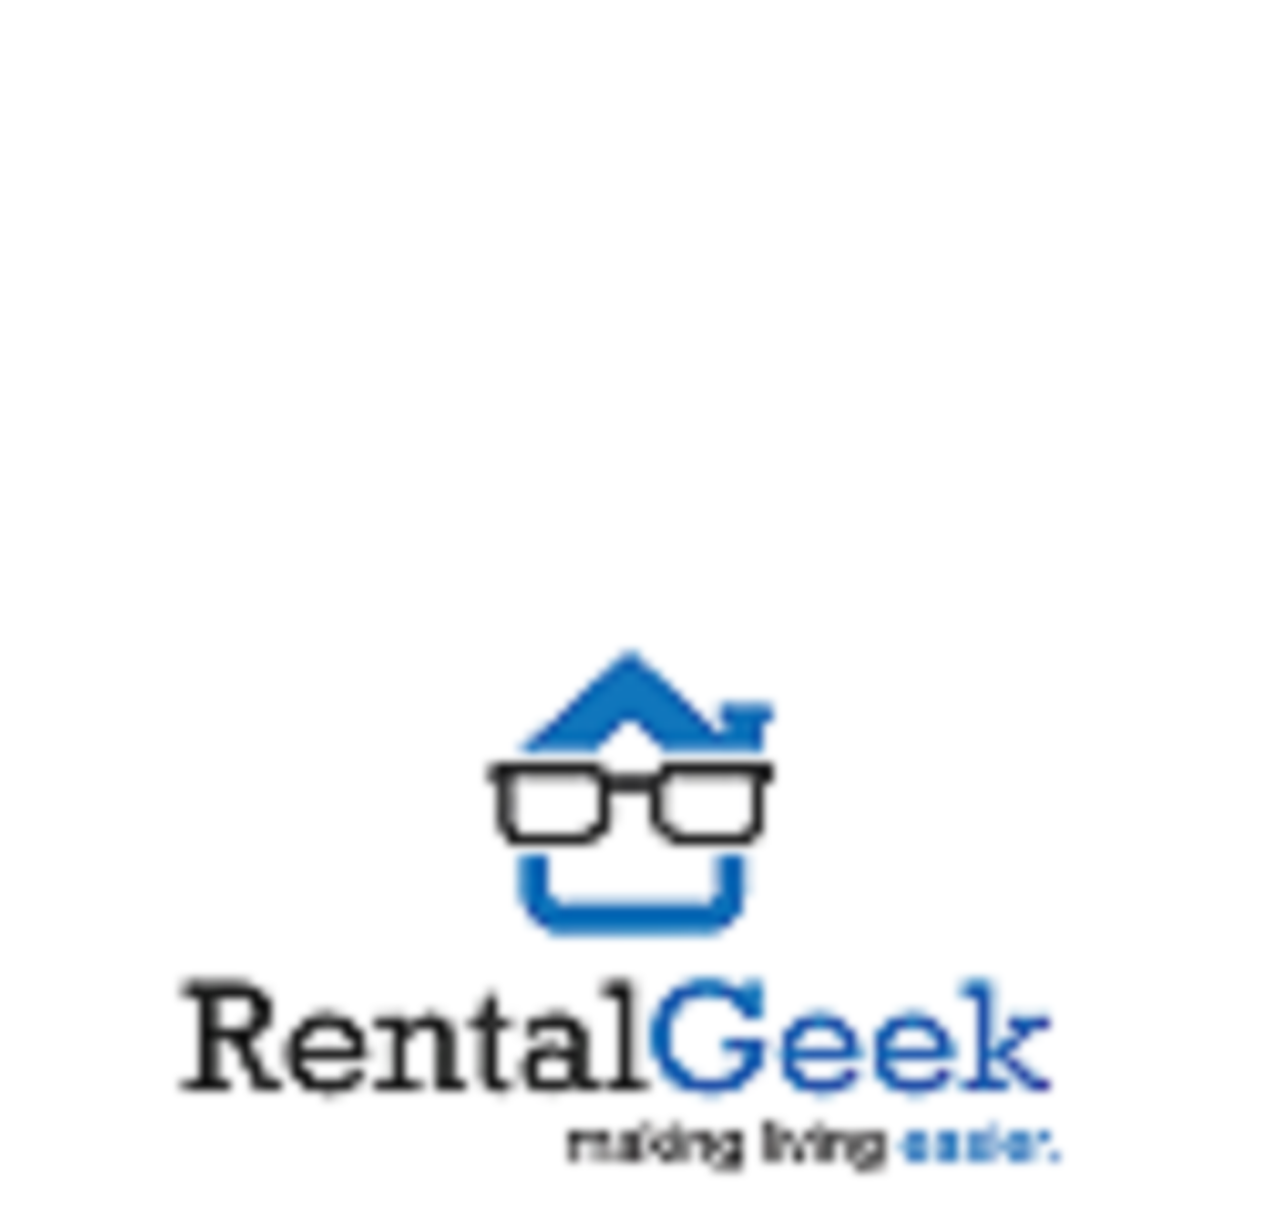
==== index.htm @ 7c281c19 "test" ====
<!DOCTYPE html PUBLIC "-//W3C//DTD XHTML 1.0 Transitional//EN" "http://www.w3.org/TR/xhtml1/DTD/xhtml1-transitional.dtd">
<html xmlns="http://www.w3.org/1999/xhtml" xml:lang="en" lang="en">
<head>
<meta http-equiv="Content-Type" content="text/html; charset=utf-8" />
<meta name="viewport" content="width=device-width, initial-scale=1.0, user-scalable=no, minimum-scale=1.0, maximum-scale=1.0" />
<meta name="apple-mobile-web-app-capable" content="yes" />
<meta name="apple-mobile-web-app-status-bar-style" content="black-translucent" />
<title>Imggallery</title>
<link href="style.css"rel="stylesheet" type="text/css" />
<link href="font.css"rel="stylesheet" type="text/css" />	




</head>

<body style=" background:#fff;">

<!------------------------------------logobar---------------------------->

<div id="logo-bar">
		<div id="logo-content">
				
				<div id="logo-box" style="margin-top: 50%;">
						<a href="login.htm"><img src="images/logo.png" style="width:80%;"/></a>
				</div>
				
		</div>
</div>



</body>
</html>
---- style.css ----
/* CSS Document */
html{
	width: 100%;
	height: 100%;
}
body{
	font-family:Arial, Helvetica, sans-serif;
	margin:0;
	padding:0;
}
/***************************** logobar****************/
#logo-bar{
	width:100%;
	height:auto;
	float:left;
	
	
}
#logo-content{
	width:100%;
	height:auto;
	float:left;
	
	padding-bottom:1%;
	background:none;
}
#logo-box{
	width:100%;
	height:auto;
	float:left;
	margin-top:2%;
	text-align:center;
}

#login-box{
	width:100%;
	height:auto;
	float:left;
	margin-top:2%;

}
/*****************************logobar end****************/


.imagebox{
	width:100%;
	height:auto;
	float:left;
	
}
.imagetextbox{
	width:100%;
	height:auto;
	float:left;
	position:absolute;
	
	bottom:0%;
}
.imagetext{
	width:98%;
	height:auto;
	float:left;
	padding: 1%;
	background:url(images/bg5.png) repeat;
}
#search-box{
	width:90%;
	height:auto;
	float:left;
	position:absolute;
	margin-left:5%;
	margin-top:3%;
	
}

#search{
	width:100%;
	height:auto;
	float:left;
	margin-bottom:1%;
}

#search-content{
	width:96%;
	height:85px;
	float: left;
	padding:2%;	
	margin-top: 14%;
	border-radius:5px;
}


#bannertext{
	width:100%;
	height:auto;
	float:left;
	background:url(images/bg5.png) repeat;
}

/*****************************content end****************/
#content-bar{
	width:100%;
	height:auto;
	float:left;
	margin-top:17%;
}

#content{
	width:96%;
	height:auto;
	float:left;
	margin-left:2%;
}

.content-box{
	width:100%;
	height:auto;
	float:left;
}

.listbox{
	width:98%;
	height: auto;
	float: left;
	padding: 1%;
	padding-bottom: 2%;
	padding-top: 2%;
	border-bottom: 1px solid #999;
}
.listimg{
	width:25%;
	height: auto;
	float: left;
}
.list_content{
	width:73%;
	height: auto;
	float: left;
	margin-left: 2%;
}
/*****************************advertise end****************/

#footer{
	width:100%;
	height:auto;
	float:left;
	
	margin-top:3%;
}

#footer-box{
	width:100%;
	height:auto;
	float:left;
	background: #780018;
	

}

.footer-content{
	width:98%;
	height:auto;
	float:left;
	margin-top:3%;
	padding-left:1%;
	padding-right:1%;
	padding-bottom: 1%;
}

.link{
	width:6%;
	height:auto;
	float:left;
	height:17px;
	background:#5d5d5d;
	border-radius:90%;
	padding:3%;
	margin-left:2%;
}

.link:hover{
background:#737273;
}


/*****************************other****************/


.ul{
margin:0px;
padding:0px;
font-family:Arial, Helvetica, sans-serif;
font-size:12px;
color: #fff;
list-style-type:none;
margin-left:2%;
margin-top:3%;
line-height:1.6;
}

.ul2{
margin:0px;
padding:0px;
font-family:Arial, Helvetica, sans-serif;
font-size:11px;
color: #fff;
list-style-type:none;
margin-left:2%;
margin-top:3%;
line-height:1.6;
}

.ul2 li{
font-family:Arial, Helvetica, sans-serif;
font-size:12px;
color:#cacaca;
list-style-type:none;
}

.ul2 li:hover{
color:#fff;
}

#login1{
	width:44%; 
	height:38px; 
	float:left; 
	background:url(images/b.png) no-repeat; 
	background-size:100% 100%;
}


#login2{
	width:44%; 
	height:38px; 
	float:left; 
	background:url(images/b2.png) no-repeat; 
	background-size:100% 100%;
	margin-left:2%;
}

.button{
	width:44.5%;
	height:auto;
	float:left;
	padding:1%;
	text-align:center;
	color:#fff;
	border-radius:2px;
	font-size:22px;
	font-family: 'bebas_neueregular';
	background:#302e2f;
	border:none;
background-image: -o-linear-gradient(bottom, #DE032E 0%, #780018 100%);
background-image: -moz-linear-gradient(bottom, #DE032E 0%, #780018 100%);
background-image: -webkit-linear-gradient(bottom, #DE032E 0%, #780018 100%);
background-image: -ms-linear-gradient(bottom, #DE032E 0%, #780018 100%);
background-image: linear-gradient(to bottom, #DE032E 0%, #780018 100%);
}
.button2{
	width:44.5%;
	height:auto;
	float:left;
	padding:2%;
	text-align:center;
	color:#fff;
	border-radius:2px;
	font-size:22px;
	font-family: 'bebas_neueregular';
	background:#302e2f;
	border:none;
	background-image: -o-linear-gradient(bottom, #302E2F 0%, #575757 100%);
background-image: -moz-linear-gradient(bottom, #302E2F 0%, #575757 100%);
background-image: -webkit-linear-gradient(bottom, #302E2F 0%, #575757 100%);
background-image: -ms-linear-gradient(bottom, #302E2F 0%, #575757 100%);
background-image: linear-gradient(to bottom, #302E2F 0%, #575757 100%);
}
.button3{
	height:auto;
	float:left;
	text-align:center;
	color:#fff;
	border-radius:4px;
	font-size:17px;
	font-family: 'bebas_neueregular';
	background:#cf851b;
	border:none;
	font-size:20px; 
	width:25%;
    padding:3%;
    background-image: -o-linear-gradient(bottom, #FF9500 70%, #CF841B 100%);
	background-image: -moz-linear-gradient(bottom, #FF9500 70%, #CF841B 100%);
	background-image: -webkit-linear-gradient(bottom, #FF9500 70%, #CF841B 100%);
	background-image: -ms-linear-gradient(bottom, #FF9500 70%, #CF841B 100%);
	background-image: linear-gradient(to bottom, #FF9500 70%, #CF841B 100%);
	text-shadow:1px 1px #333;
}

.button3:hover{
	background:rgb(48, 46, 47);
	}

.button4{
	width:40%;
	height:auto;
	float:left;
	text-align:center;
	color:#fff;
	border-radius:4px;
	font-size:17px;
	font-family: 'bebas_neueregular';
	background:#302e2f;
	border:none;
	margin-left:2%; 
	font-size:20px; 
	width:30%;
	 padding:3%;
	 
}

.button4:hover{
	background-image: -o-linear-gradient(bottom, #FF9500 70%, #CF841B 100%);
background-image: -moz-linear-gradient(bottom, #FF9500 70%, #CF841B 100%);
background-image: -webkit-linear-gradient(bottom, #FF9500 70%, #CF841B 100%);
background-image: -ms-linear-gradient(bottom, #FF9500 70%, #CF841B 100%);
background-image: linear-gradient(to bottom, #FF9500 70%, #CF841B 100%);
text-shadow:1px 1px #333;
}
.text{
	font-family: arial;
	font-size:16px;
	color: #333;
	line-height: 1.7;
}

.form1{
	font-family:Arial, Helvetica, sans-serif;
	font-size:14px;
	color:#333333;
	border-radius:4px;
	background:#fff;
	border:none;
	width:92%;
	padding:4%;
	border: 1px solid rgb(199, 200, 202);
}
.form{
	font-family:Arial, Helvetica, sans-serif;
	font-size:14px;
	color:#333333;
	border-radius:1px;
	background:#fff;
	border:none;
	width:94%;
	padding:3%;
	border: 1px solid rgb(199, 200, 202);
}

.form:focus{
    border-color: rgb(186, 14, 49);
    box-shadow: 0px 0px 4px 1px rgba(186, 14, 49, 0.5);
    background-color: rgb(255, 255, 255);
    border: 1px solid rgb(186, 14, 49); 
	border-radius:4px;
}

.form:focus{
    border-color: rgb(186, 14, 49);
    box-shadow: 0px 0px 3px 1px rgba(186, 14, 49, 0.5);
    background-color: rgb(255, 255, 255);
    border: 1px solid rgb(186, 14, 49);  
    border-radius:4px;
}

.clear{
clear:both;
}
/*****************************other end****************/
---- font.css ----
/* font*/

@font-face {
    font-family: 'bebas_neueregular';
    src: url('font2/BebasNeue-webfont.eot');
    src: url('font2/BebasNeue-webfont.eot?#iefix') format('embedded-opentype'),
         url('font2/BebasNeue-webfont.woff') format('woff'),
         url('font2/BebasNeue-webfont.ttf') format('truetype'),
         url('font2/BebasNeue-webfont.svg#bebas_neueregular') format('svg');
    font-weight: normal;
    font-style: normal;
}


@font-face {
    font-family: 'amerika_sansregular';
    src: url('font/AMERSN__-webfont.eot');
    src: url('font/AMERSN__-webfont.eot?#iefix') format('embedded-opentype'),
         url('font/AMERSN__-webfont.woff') format('woff'),
         url('fontAMERSN__-webfont.ttf') format('truetype'),
         url('font/AMERSN__-webfont.svg#amerika_sansregular') format('svg');
    font-weight: normal;
    font-style: normal;
}

h1,h2,h3{	
	font-family: arial;
	
	margin-top:4%;
	color: #fff;
}

/* font end*/
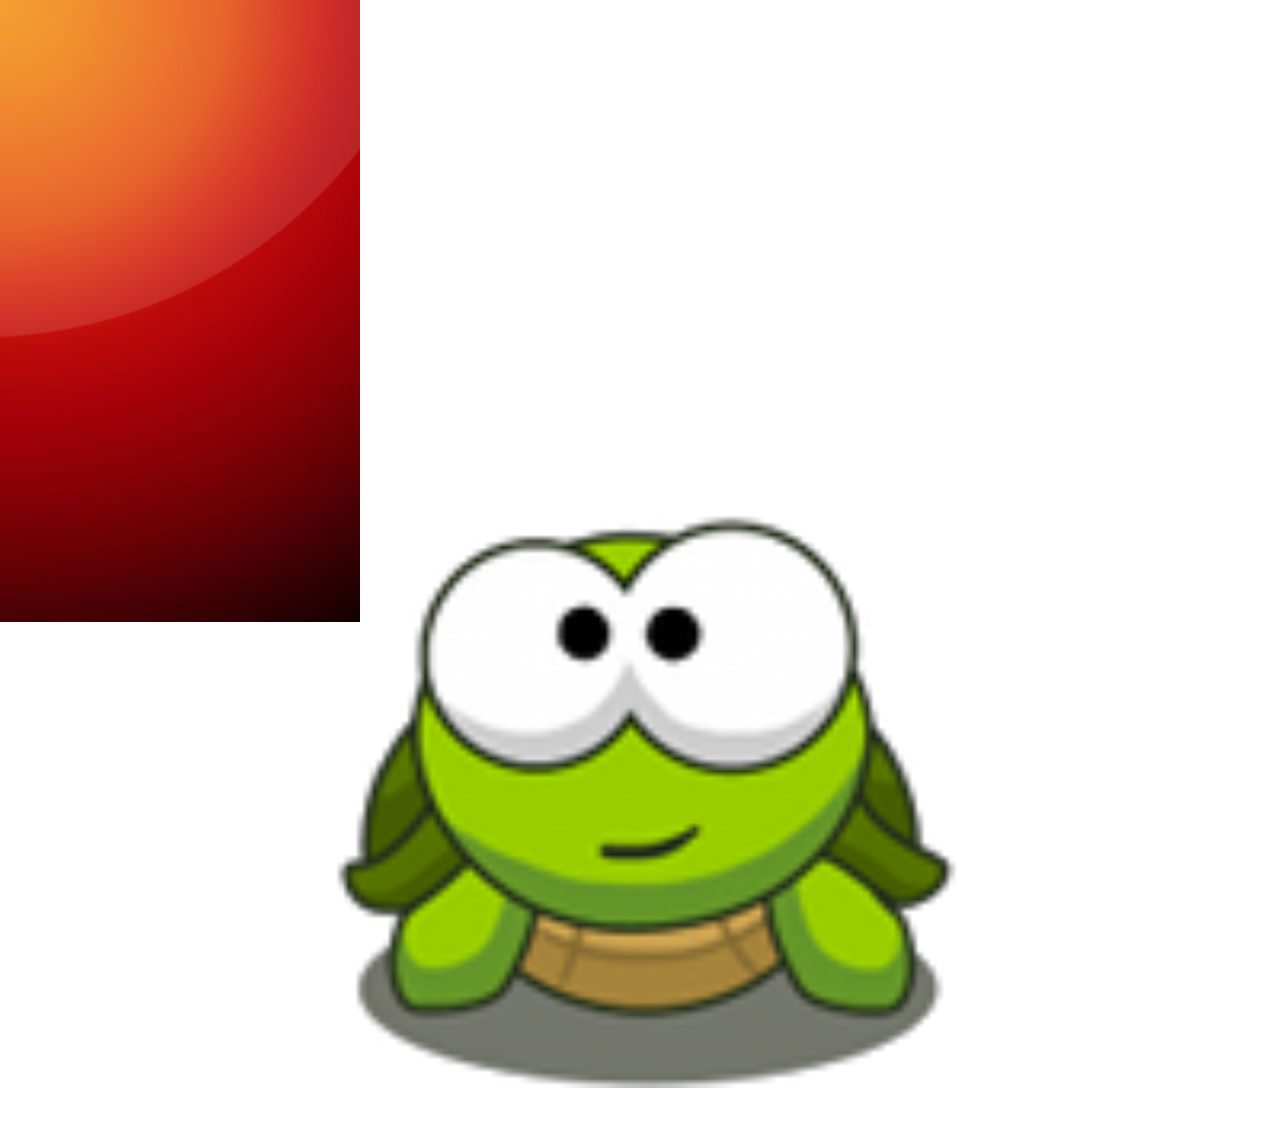
==== commit 0906b4fa: "design of turtlelater" ====
--- a/index.htm
+++ b/index.htm
@@ -8,22 +8,29 @@
 <meta name="apple-mobile-web-app-status-bar-style" content="black-translucent" />
 <title>Imggallery</title>
 <link href="style.css"rel="stylesheet" type="text/css" />
-<link href="font.css"rel="stylesheet" type="text/css" />	
+	
 
-
+<style>
+body{		background-size:cover;
+		-webkit-background-size: cover;
+		background: url(images/mobilebg.jpg) no-repeat;
+		
+	}
+</style>
 
 
 </head>
 
-<body style=" background:#fff;">
+<body >
 
 <!------------------------------------logobar---------------------------->
 
 <div id="logo-bar">
 		<div id="logo-content">
 				
-				<div id="logo-box" style="margin-top: 50%;">
-						<a href="login.htm"><img src="images/logo.png" style="width:80%;"/></a>
+				<div id="logo-box" style="margin-top: 35%;">
+						<a href="login.htm"><img src="images/logo.png" style="width:50%;"/></a><br/>
+						<span class="logo">Turtle Later</span>
 				</div>
 				
 		</div>
--- a/style.css
+++ b/style.css
@@ -7,6 +7,7 @@
 	font-family:Arial, Helvetica, sans-serif;
 	margin:0;
 	padding:0;
+	
 }
 /***************************** logobar****************/
 #logo-bar{
@@ -38,6 +39,21 @@
 	float:left;
 	margin-top:2%;
 
+}
+@font-face {
+    font-family: 'dancing_script_otregular';
+    src: url('font/dancingscript-regular-webfont.eot');
+    src: url('font/dancingscript-regular-webfont.eot?#iefix') format('embedded-opentype'),
+         url('font/dancingscript-regular-webfont.woff') format('woff'),
+         url('font/dancingscript-regular-webfont.ttf') format('truetype');
+    font-weight: normal;
+    font-style: normal;
+
+}
+.logo{
+	   font-family: 'dancing_script_otregular';
+	 font-size:38px;
+	 color: #fff;
 }
 /*****************************logobar end****************/
 
@@ -102,7 +118,7 @@
 	width:100%;
 	height:auto;
 	float:left;
-	margin-top:17%;
+	margin-top:1%;
 }
 
 #content{
@@ -299,7 +315,59 @@
 .button3:hover{
 	background:rgb(48, 46, 47);
 	}
-
+.loginbutton{
+	background: rgb(157,213,58); /* Old browsers */
+background: -moz-linear-gradient(top, rgba(157,213,58,1) 0%, rgba(161,213,79,1) 50%, rgba(128,194,23,1) 51%, rgba(124,188,10,1) 100%); /* FF3.6+ */
+background: -webkit-gradient(linear, left top, left bottom, color-stop(0%,rgba(157,213,58,1)), color-stop(50%,rgba(161,213,79,1)), color-stop(51%,rgba(128,194,23,1)), color-stop(100%,rgba(124,188,10,1))); /* Chrome,Safari4+ */
+background: -webkit-linear-gradient(top, rgba(157,213,58,1) 0%,rgba(161,213,79,1) 50%,rgba(128,194,23,1) 51%,rgba(124,188,10,1) 100%); /* Chrome10+,Safari5.1+ */
+background: -o-linear-gradient(top, rgba(157,213,58,1) 0%,rgba(161,213,79,1) 50%,rgba(128,194,23,1) 51%,rgba(124,188,10,1) 100%); /* Opera 11.10+ */
+background: -ms-linear-gradient(top, rgba(157,213,58,1) 0%,rgba(161,213,79,1) 50%,rgba(128,194,23,1) 51%,rgba(124,188,10,1) 100%); /* IE10+ */
+background: linear-gradient(to bottom, rgba(157,213,58,1) 0%,rgba(161,213,79,1) 50%,rgba(128,194,23,1) 51%,rgba(124,188,10,1) 100%); /* W3C */
+filter: progid:DXImageTransform.Microsoft.gradient( startColorstr='#9dd53a', endColorstr='#7cbc0a',GradientType=0 ); /* IE6-9 */
+border:none;
+width:100%;
+height:35px;
+color: #fff;
+border-radius:5px;
+-moz-border-radius:5px;
+padding-top: 1%;
+padding-bottom: 1%;
+font-size:18px;
+}
+.createbutton{
+	width:100%;
+	height: 35px;
+	padding: 1%;
+	color: #000;
+	font-size:18px;
+	background: #efefef;
+	border-radius:5px;
+	-moz-border-radius:5px;
+	border: none;
+	outline: 0;
+	outline-style:none;
+	outline-width:0;
+	border-bottom: 1px solid #999;
+}
+h2{
+	font-family:arial;
+	font-size:22px;
+	color: #fff;
+	font-weight: normal;
+	text-align: center;
+	
+	padding-top: 0px;
+}
+.textboxbar{
+	width:98%; height: auto; float: left; padding: 1%; background: #fff; -moz-box-shadow:    inset 0 0 3px #000000;
+   -webkit-box-shadow: inset 0 0 3px #000000;
+   box-shadow:         inset 0 0 3px #000000; border-radius:5px; -moz-border-radius:5px;
+}
+.facebookbox{
+	width:90%; height: auto; float: left; margin-top: 8%; padding: 5%;   background: url(images/tablebg.png) repeat-x;-moz-box-shadow:    inset 0 0 5px #000000;
+   -webkit-box-shadow: inset 0 0 5px #000000;
+   box-shadow:         inset 0 0 5px #000000;border-radius:8px; -moz-border-radius:8px;
+}
 .button4{
 	width:40%;
 	height:auto;
@@ -329,7 +397,7 @@
 .text{
 	font-family: arial;
 	font-size:16px;
-	color: #333;
+	color: #fff;
 	line-height: 1.7;
 }
 
